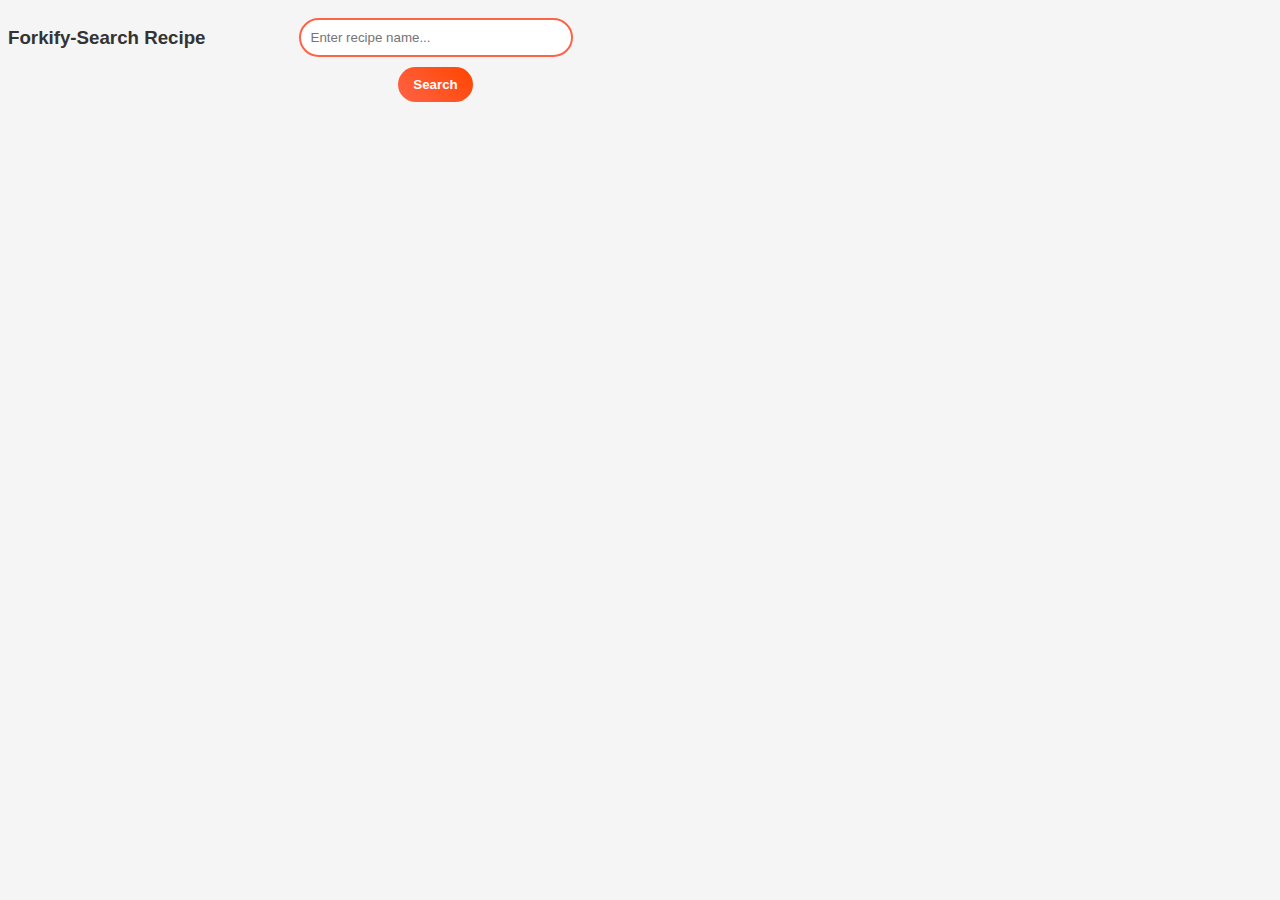
==== index.html @ 5ca61fce "Add new paragraph" ====
<!DOCTYPE html>
<html lang="en">
<head>
    <meta charset="UTF-8">
    <meta name="viewport" content="width=device-width, initial-scale=1.0">
    <title>Document</title>
    <link rel="stylesheet" href="style.css">
</head>
<body>
    <h3>Forkify-Search Recipe</h3>
    <div id="search-container">
        <input type="text" id="search" placeholder="Enter recipe name...">
        <button id="search-button">Search</button>
    </div>
    <div id="loader">
        <img src="images/ZupHq.gif" alt="Loading..." width="100px">
    </div>
    <div id="recipe-container"></div>

    <script src="app.js"></script>
</body>
</html>
---- style.css ----
body {
    font-family: 'Poppins', sans-serif;
    text-align: left;
    background-color: #f5f5f5;
    color: #333;
    display: flex;
}
#search-container {
    margin: 20px;
    padding: 10px;
    width: 400px;
    display: flex;
    align-items: center;
    gap: 10px;
    flex-direction: column; 
}
#search {
    padding: 10px;
    width: 250px;
    border-radius: 25px;
    border: 2px solid #ff6347;
    margin-top: -20px;
}
#search-button {
    padding: 10px 15px;
    border: none;
    background: linear-gradient(45deg, #ff6347, #ff4500);
    color: white;
    border-radius: 25px;
    cursor: pointer;
    font-weight: bold;
    transition: background 0.3s ease-in-out;
}
#search-button:hover {
    background: linear-gradient(45deg, #ff4500, #ff6347);
}
#loader {
    display: none;
    text-align: center;
    margin-top: 15px; 
    width: 100%;
}
#loader img {
    width: 380px;
    margin-top: 195px; 
}
#recipe-container {
    display: flex;
    flex-wrap: wrap;
    margin-left: 350px;
    margin-top: 20px;
}
.recipe {
    background: white;
    border-radius: 15px;
    box-shadow: 0px 4px 8px rgba(0, 0, 0, 0.1);
    padding: 20px;
    margin: 10px;
    width: 300px;
    text-align: center;
    transition: transform 0.3s;
}
.recipe:hover {
    transform: scale(1.05);
}
.recipe img {
    width: 150px;
    height: 150px;
    border-radius: 50%;
    object-fit: cover;
    border: 3px solid #ff6347;
}
.recipe a {
    text-decoration: none;
    color: #ff6347;
    font-weight: bold;
}
.recipe a:hover {
    color: #ff4500;
}

/* Hide search placeholder when results appear */
.hidden {
    display: none;
}
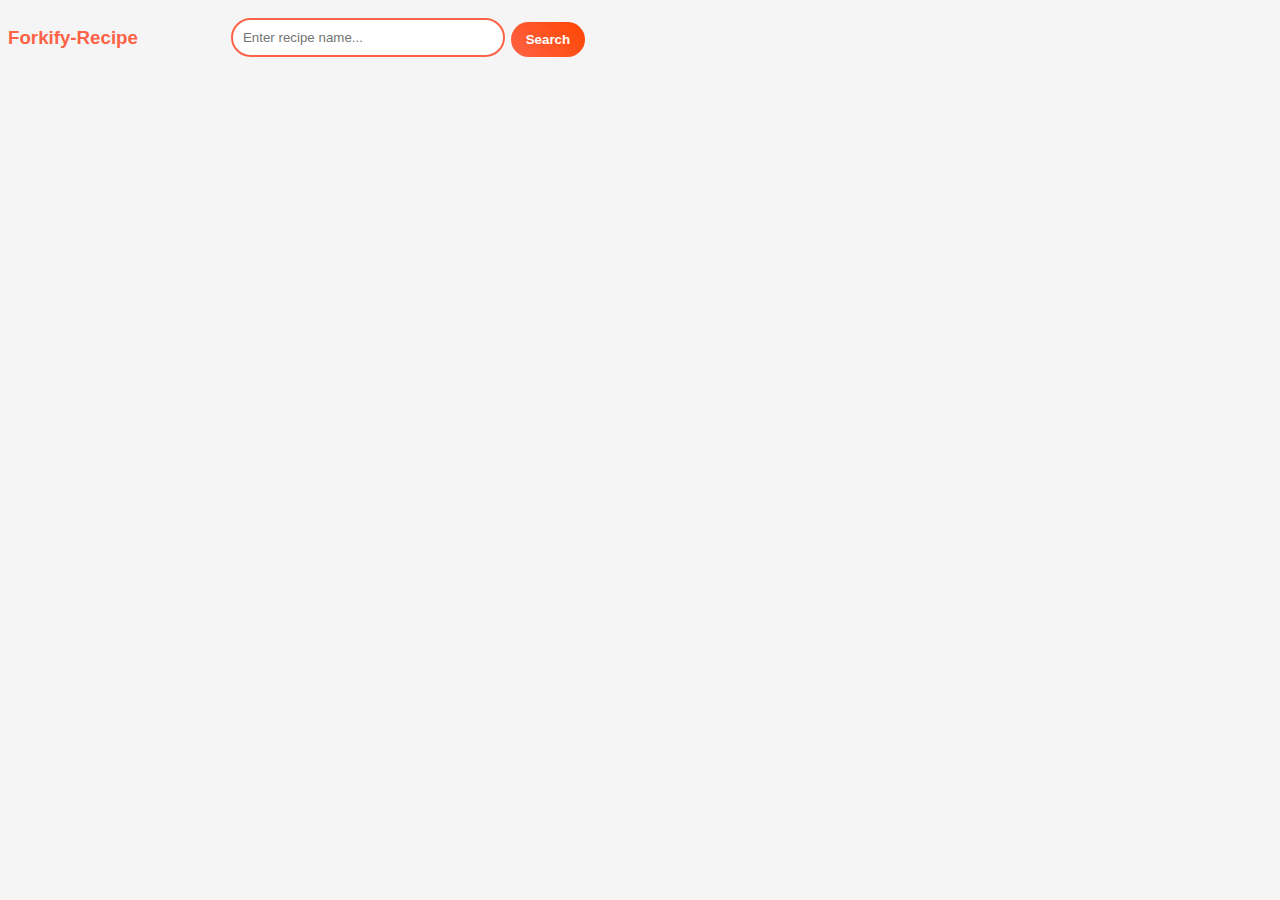
==== commit d129faca: "Add new paragraph" ====
--- a/index.html
+++ b/index.html
@@ -7,7 +7,7 @@
     <link rel="stylesheet" href="style.css">
 </head>
 <body>
-    <h3>Forkify-Search Recipe</h3>
+    <h3>Forkify-Recipe</h3>
     <div id="search-container">
         <input type="text" id="search" placeholder="Enter recipe name...">
         <button id="search-button">Search</button>
--- a/style.css
+++ b/style.css
@@ -30,6 +30,8 @@
     cursor: pointer;
     font-weight: bold;
     transition: background 0.3s ease-in-out;
+    margin-left: 360px;
+    margin-top: -45px;
 }
 #search-button:hover {
     background: linear-gradient(45deg, #ff4500, #ff6347);
@@ -83,3 +85,8 @@
 .hidden {
     display: none;
 }
+
+h3 {
+    color: #ff6347;
+    cursor: pointer;
+}